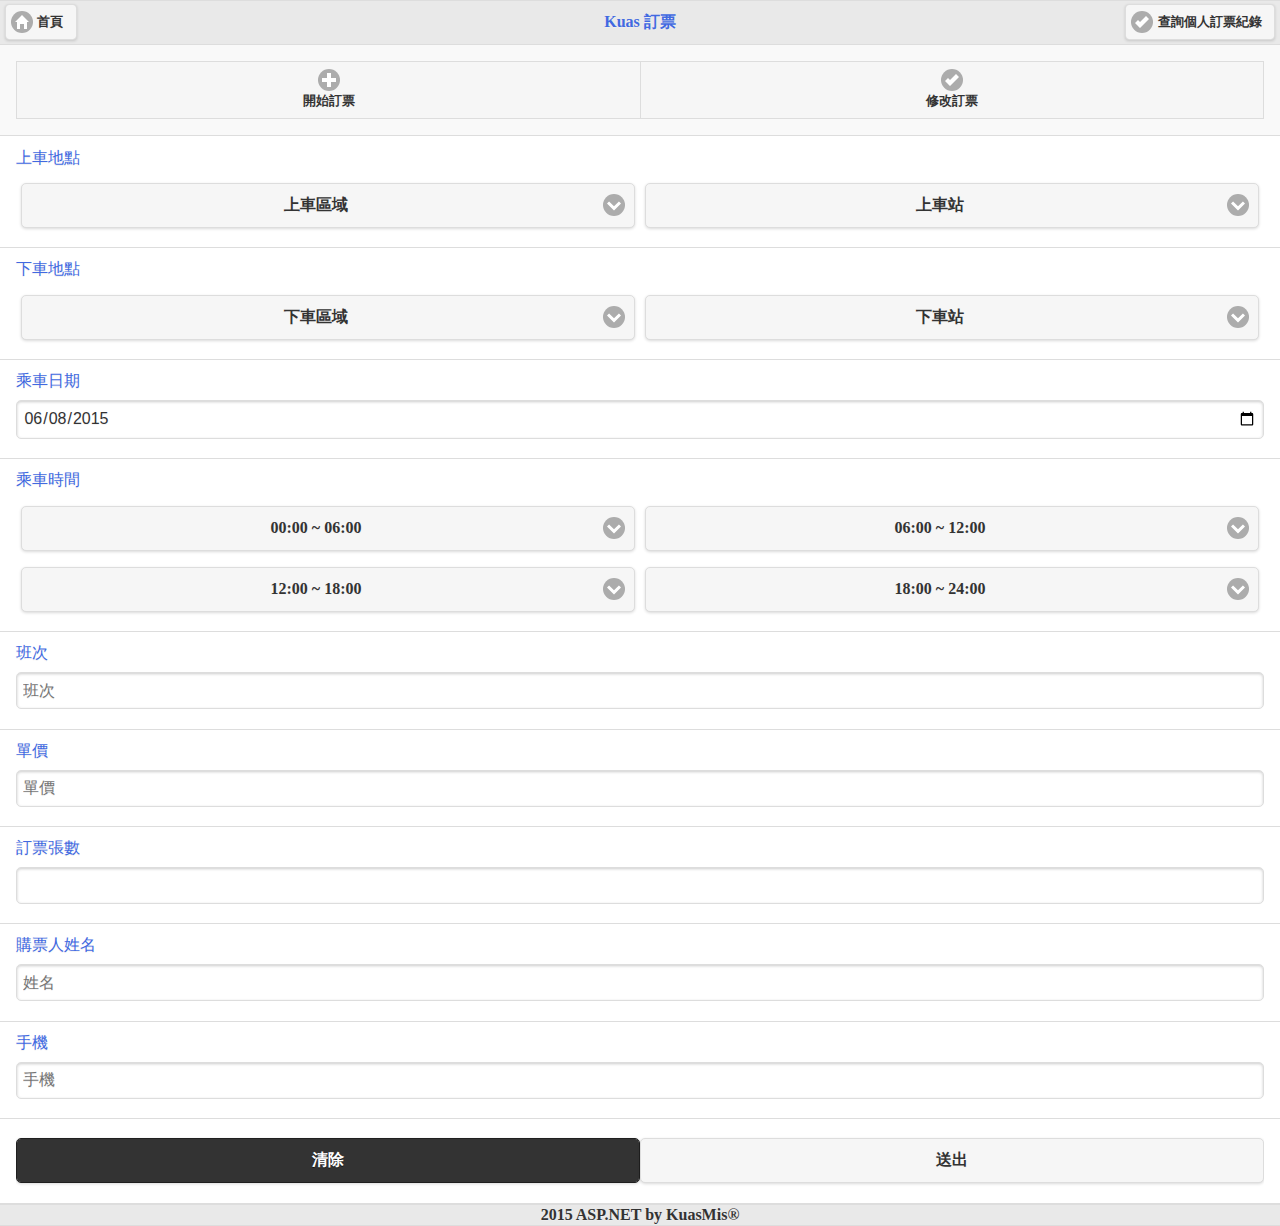
==== KuasWebApp/Views/Index.html @ d8e00c1b "ok by zhi" ====
﻿<!DOCTYPE html>
<html>
<head>
    <meta name="viewport" content="width=device-width, initial-scale=1">
    <script src="http://code.jquery.com/jquery-1.11.3.min.js"></script>
    <link href="../Content/jquery-ui.structure.min.css" rel="stylesheet" />
    <link href="../Content/jquery-ui.min.css" rel="stylesheet" />
    <script src="../Scripts/jquery-ui.min.js"></script>
    <link href="../Content/jquery.mobile-1.4.5.min.css" rel="stylesheet" />
    <script src="../Scripts/jquery.mobile-1.4.5.min.js"></script>
    <link rel="stylesheet" href="http://cdn.kendostatic.com/2015.1.429/styles/kendo.common-material.min.css" />
    <link rel="stylesheet" href="http://cdn.kendostatic.com/2015.1.429/styles/kendo.material.min.css" />
    <link rel="stylesheet" href="http://cdn.kendostatic.com/2015.1.429/styles/kendo.dataviz.min.css" />
    <link rel="stylesheet" href="http://cdn.kendostatic.com/2015.1.429/styles/kendo.dataviz.material.min.css" />
    <script src="http://cdn.kendostatic.com/2015.1.429/js/kendo.all.min.js"></script>
    <script src="../Scripts/kendowidget.js"></script>
    <script src="../Scripts/index.js"></script>
    <link href="../Content/main.css" rel="stylesheet" />
    <title></title>
</head>
<body>
    <div data-theme="a" data-role="page" id="index">
        <div data-role="header">
            <h1>Kuas 訂票</h1>
            <a href="#index" data-transition="slide" class="ui-btn ui-corner-all ui-shadow ui-icon-home ui-btn-icon-left">首頁</a>
            <div data-role="popup" id="popupLogin" data-theme="a" class="ui-corner-all">
                <form>
                    <div style="padding:10px 20px;">
                        <h3>查詢個人訂票</h3>
                        <label for="customerphone" class="ui-hidden-accessible">請輸入您手機:</label>
                        <input type="text" name="customerphone" id="customerphone" value="" placeholder="手機號碼" data-theme="a">
                        <button type="submit" id="Customersearchsubmit" class="ui-btn ui-corner-all ui-shadow ui-btn-a ui-btn-icon-left ui-icon-check">查詢</button>
                    </div>
                </form>
            </div>
            <a href="#popupLogin" data-rel="popup" data-position-to="window" class="ui-btn ui-corner-all ui-shadow ui-btn-inline ui-icon-check ui-btn-icon-left ui-btn-a" data-transition="pop">查詢個人訂票紀錄</a>
        </div>
        
        <div data-role="main" class="ui-content">
            <div data-role="navbar">
                <ul>
                    <li><a href="#index" data-icon="plus">開始訂票</a></li>
                    <li><a href="#edit" data-icon="check">修改訂票</a></li>
                </ul>
            </div>
        </div>
        <div id="forms" data-role="view" data-title="Form Elements" data-init="initForm" data-use-native-scrolling="true">
            <form action="./index.html">
                <ul data-role="listview" data-style="inset">
                    <li>
                        <label>
                            上車地點
                        </label>
                        <div class="ui-grid-a">
                            <div class="ui-block-a">
                                <select id="AboardArea">
                                    <option value="First Option">上車區域</option>
                                    <option value="1">北桃竹苗區</option>
                                    <option value="2">台中區</option>
                                    <option value="3">彰化南投區</option>
                                    <option value="4">雲林嘉義區</option>
                                    <option value="5">南高屏區</option>
                                </select>
                            </div>
                            <div class="ui-block-b">
                                <select id="AboardStation">
                                    <option value="First Option">上車站</option>
                                </select>
                            </div>
                        </div>
                    </li>
                    <li>
                        <label>
                            下車地點
                        </label>
                        <div class="ui-grid-a">
                            <div class="ui-block-a">
                                <select id="GetoffArea">
                                    <option value="First Option">下車區域</option>
                                    <option value="1">北桃竹苗區</option>
                                    <option value="2">台中區</option>
                                    <option value="3">彰化南投區</option>
                                    <option value="4">雲林嘉義區</option>
                                    <option value="5">南高屏區</option>
                                </select>
                            </div>
                            <div class="ui-block-b">
                                <select id="GetoffStation">
                                    <option value="First Option">下車站</option>
                                </select>
                            </div>
                        </div>
                    </li>
                    <li>
                        <label>
                            乘車日期
                        </label>
                        <input id="Date" type="date" value="2015-06-08" />
                    </li>

                    <li>
                        <label>
                            乘車時間
                        </label>
                        <div class="ui-grid-a">
                            <div class="ui-block-a">                           
                                    <select name="select-choice-a" id="select-choice-a" data-native-menu="false">
                                        <option>00:00 ~ 06:00</option>
                                       
                                    </select>
                            </div>
                            <div class="ui-block-b">
                                <select name="select-choice-b" id="select-choice-b" data-native-menu="false">
                                    <option>06:00 ~ 12:00</option>
                                    
                                </select>
                            </div>
                        </div>
                        <div class="ui-grid-a">
                            <div class="ui-block-a">
                                <select name="select-choice-c" id="select-choice-c" data-native-menu="false">
                                    <option>12:00 ~ 18:00</option>
                                    
                                </select>
                            </div>
                            <div class="ui-block-b">
                                <select name="select-choice-d" id="select-choice-d" data-native-menu="false">
                                    <option>18:00 ~ 24:00</option>
                                    
                                </select>
                            </div>
                        </div>
                    </li>
                    <li hidden>
                        <label>
                            班次
                            <input id="Number" type="text" placeholder="班次" readonly />
                        </label>
                    </li>
                    <li>
                        <label>
                            單價
                            <input id="Price" type="text" placeholder="單價" readonly />
                        </label>
                    </li>
                    <li>
                        <label>
                            訂票張數
                            <input id="Quantity" type="number" />
                        </label>
                    </li>
                    <li>
                        <label data-icon="check">
                            購票人姓名
                            <input id="Name" type="text" placeholder="姓名" />
                        </label>
                    </li>
                    <li>
                        <label data-icon="check">
                            手機
                            <input id="Phone" type="text" placeholder="手機" />
                        </label>
                    </li>
                    <li>
                        <div class="ui-grid-a">
                            <div class="ui-block-a">
                                <button id="clear" data-theme="b">清除</button>
                            </div>
                            <div class="ui-block-b">
                                <button id="submit">送出</button>
                            </div>
                        </div>
                    </li>
                </ul>
            </form>
        </div>
        <script>
            function initForm() {
                var body = $(".km-pane");

                if (kendo.ui.DropDownList) {
                    $("#dropdown").kendoDropDownList({
                        // The options are needed only for the desktop demo, remove them for mobile.
                        popup: { appendTo: body },
                        animation: { open: { effects: body.hasClass("km-android") ? "fadeIn" : body.hasClass("km-ios") || body.hasClass("km-wp") ? "slideIn:up" : "slideIn:down" } }
                    });
                }

                if (kendo.ui.Slider) {
                    $("#slider").kendoSlider({ tooltip: { enabled: false } });
                }
            }
        </script>
        <script>
            var app = new kendo.mobile.Application(document.body);
        </script>
        <div data-role="footer" style="text-align:center;">
            2015 ASP.NET by KuasMis&reg;
        </div>
    </div>
    <!-- Page 2 -->
    <div data-role="page" id="search">
        <div data-role="header">
            <h1>查詢訂票</h1>
            <a href="#index" data-transition="slide" class="ui-btn ui-corner-all ui-shadow ui-icon-home ui-btn-icon-left">首頁</a>
        </div>
        <div data-role="navbar">
            <ul>
                <li><a href="#index" data-icon="plus">開始訂票</a></li>
                <li><a href="#edit" data-icon="check">修改訂票</a></li>
            </ul>
        </div>
        <div class="content-pane">
            <div id="grid"></div>
        </div>
        <div data-role="footer" style="text-align:center;">
            2015 ASP.NET by KuasMis&reg;
        </div>
    </div>
    <!-- Page 3 -->
    <div data-role="page" id="edit">
        <div data-role="header">
            <h1>查詢訂票</h1>
            <a href="#index" data-transition="slide" class="ui-btn ui-corner-all ui-shadow ui-icon-home ui-btn-icon-left">首頁</a>
            <a href="#search" data-transition="slide" class="ui-btn ui-corner-all ui-shadow  ui-icon-grid ui-btn-icon-left">查詢</a>
        </div>
        <div data-role="navbar">
            <ul>
                <li><a href="#index" data-icon="plus">開始訂票</a></li>
                <li><a href="#edit" data-icon="check">修改訂票</a></li>
            </ul>
        </div>
        <div class="content-pane">
            <div id="grid"></div>
        </div>
        <div data-role="footer" style="text-align:center;">
            2015 ASP.NET by KuasMis&reg;
        </div>
    </div>
    <!-- Page 4 -->
    <div data-role="page" id="Customersearch">
        <div data-role="header">
            <h1>查詢訂票</h1>
            <a href="#index" data-transition="slide" class="ui-btn ui-corner-all ui-shadow ui-icon-home ui-btn-icon-left">首頁</a>
            <div data-role="popup" id="popupLogin" data-theme="a" class="ui-corner-all">
                <form>
                    <div style="padding:10px 20px;">
                        <h3>查詢個人訂票</h3>
                        <label for="customerphone" class="ui-hidden-accessible">請輸入您手機:</label>
                        <input type="text" name="customerphone" id="customerphone" value="" placeholder="手機號碼" data-theme="a">
                        <button type="submit" id="Customersearchsubmit" class="ui-btn ui-corner-all ui-shadow ui-btn-a ui-btn-icon-left ui-icon-check">查詢</button>
                    </div>
                </form>
            </div>
        </div>
        <div class="content-pane">
            <div id="grid2"></div>
        </div>
        <div data-role="footer" style="text-align:center;">
            2015 ASP.NET by KuasMis&reg;
        </div>
    </div>
    <!-- dialog-->
    <div id="addialog">
        <p style="text-align:center;">訂票成功!</p>
    </div>
</body>
</html>
---- KuasWebApp/Content/main.css ----
﻿body {
    font-family: 'Kozuka Gothic Pr6N','微軟正黑體';
}

h1, label {
    color: royalblue;
    font-family: '微軟正黑體';
    font-size: 16pt;
}

.ui-btn {
    font-family: '微軟正黑體';
    color: royalblue;
}
#grid{
    height:100%;
}
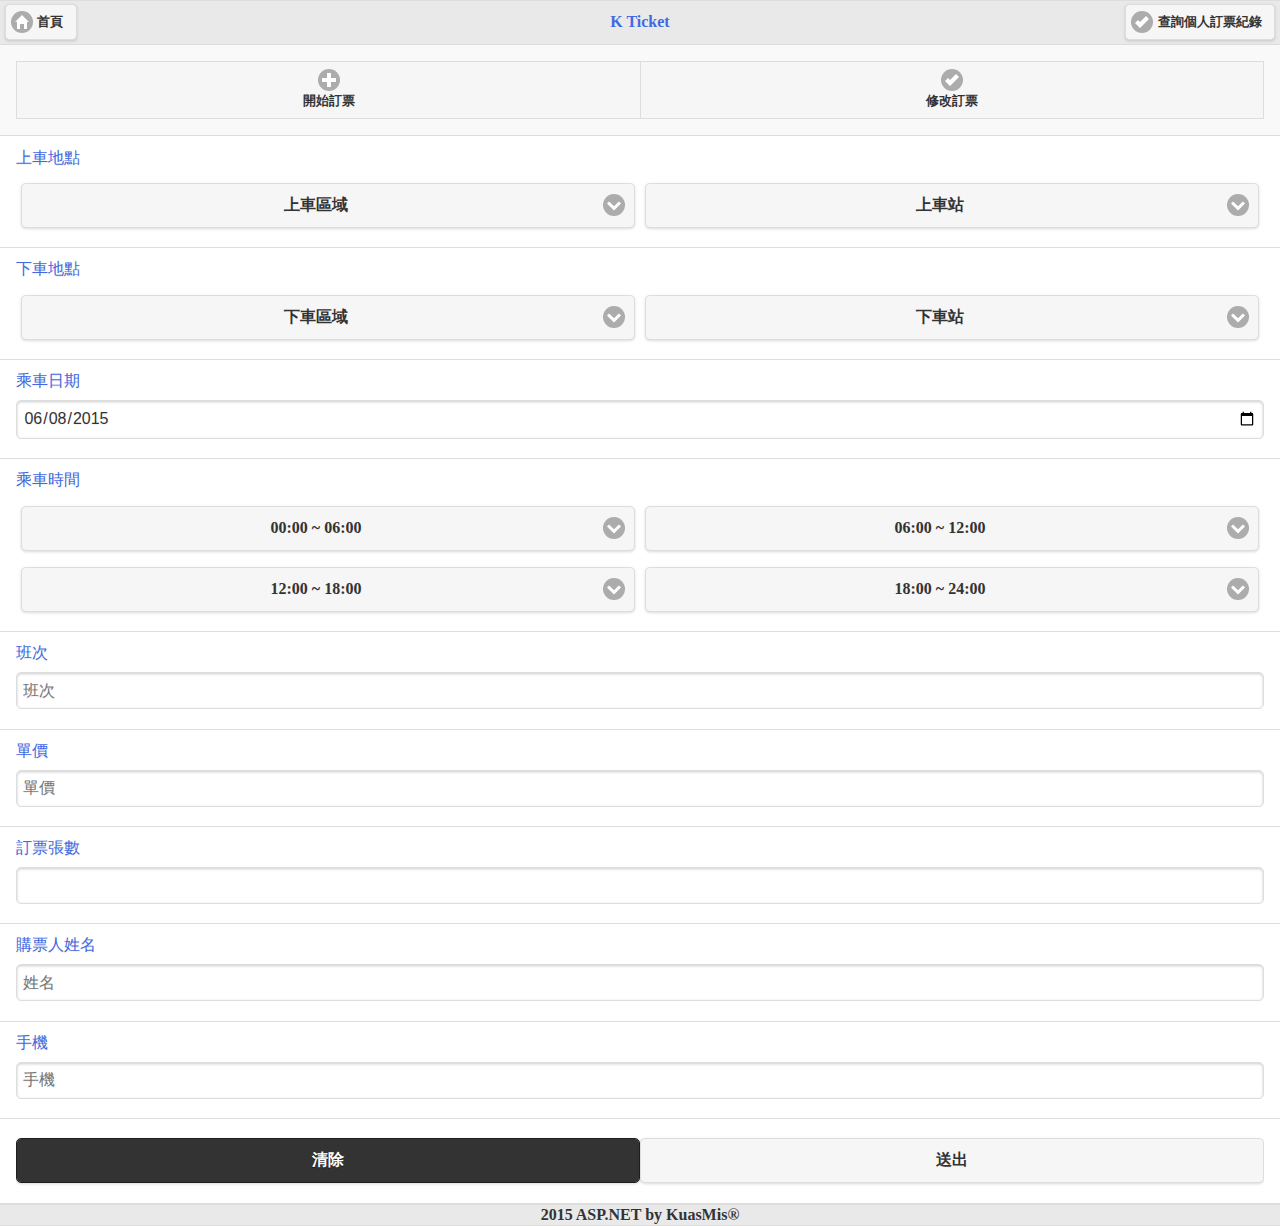
==== commit 018342a2: "fix gridByXuan" ====
--- a/KuasWebApp/Views/Index.html
+++ b/KuasWebApp/Views/Index.html
@@ -21,7 +21,7 @@
 <body>
     <div data-theme="a" data-role="page" id="index">
         <div data-role="header">
-            <h1>Kuas 訂票</h1>
+            <h1>K Ticket</h1>
             <a href="#index" data-transition="slide" class="ui-btn ui-corner-all ui-shadow ui-icon-home ui-btn-icon-left">首頁</a>
             <div data-role="popup" id="popupLogin" data-theme="a" class="ui-corner-all">
                 <form>
@@ -105,13 +105,13 @@
                         <div class="ui-grid-a">
                             <div class="ui-block-a">                           
                                     <select name="select-choice-a" id="select-choice-a" data-native-menu="false">
-                                        <option>00:00 ~ 06:00</option>
+                                        <option value="0">00:00 ~ 06:00</option>
                                        
                                     </select>
                             </div>
                             <div class="ui-block-b">
                                 <select name="select-choice-b" id="select-choice-b" data-native-menu="false">
-                                    <option>06:00 ~ 12:00</option>
+                                    <option value="0">06:00 ~ 12:00</option>
                                     
                                 </select>
                             </div>
@@ -119,13 +119,13 @@
                         <div class="ui-grid-a">
                             <div class="ui-block-a">
                                 <select name="select-choice-c" id="select-choice-c" data-native-menu="false">
-                                    <option>12:00 ~ 18:00</option>
+                                    <option value="0">12:00 ~ 18:00</option>
                                     
                                 </select>
                             </div>
                             <div class="ui-block-b">
                                 <select name="select-choice-d" id="select-choice-d" data-native-menu="false">
-                                    <option>18:00 ~ 24:00</option>
+                                    <option value="0">18:00 ~ 24:00</option>
                                     
                                 </select>
                             </div>
@@ -264,5 +264,8 @@
     <div id="addialog">
         <p style="text-align:center;">訂票成功!</p>
     </div>
+    <div id="searchdialog">
+        <p style="text-align:center;">查無此訂票!</p>
+    </div>
 </body>
 </html>
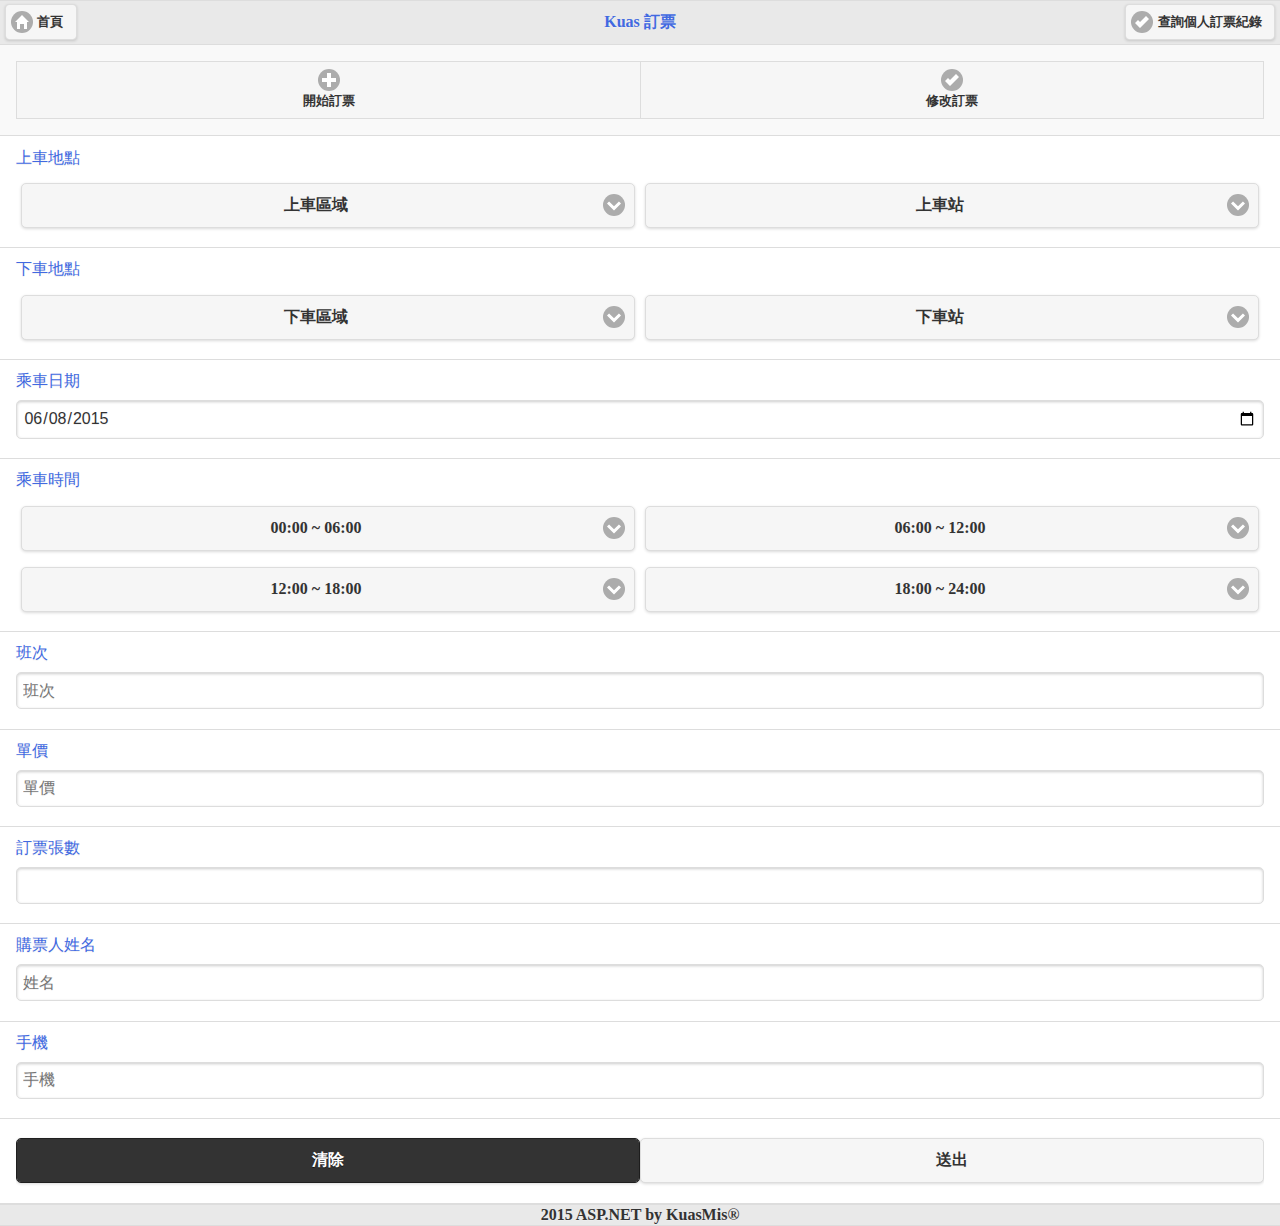
==== commit 33cfc34c: "Time update by zhi" ====
--- a/KuasWebApp/Views/Index.html
+++ b/KuasWebApp/Views/Index.html
@@ -21,7 +21,7 @@
 <body>
     <div data-theme="a" data-role="page" id="index">
         <div data-role="header">
-            <h1>K Ticket</h1>
+            <h1>Kuas 訂票</h1>
             <a href="#index" data-transition="slide" class="ui-btn ui-corner-all ui-shadow ui-icon-home ui-btn-icon-left">首頁</a>
             <div data-role="popup" id="popupLogin" data-theme="a" class="ui-corner-all">
                 <form>
@@ -101,9 +101,10 @@
                     <li>
                         <label>
                             乘車時間
-                        </label>
-                        <div class="ui-grid-a">
-                            <div class="ui-block-a">                           
+                            <input id="Time" type="hidden" />
+                        </label>
+                        <div class="ui-grid-a">
+                            <div class="ui-block-a">
                                     <select name="select-choice-a" id="select-choice-a" data-native-menu="false">
                                         <option value="0">00:00 ~ 06:00</option>
                                        
@@ -264,8 +265,5 @@
     <div id="addialog">
         <p style="text-align:center;">訂票成功!</p>
     </div>
-    <div id="searchdialog">
-        <p style="text-align:center;">查無此訂票!</p>
-    </div>
 </body>
 </html>
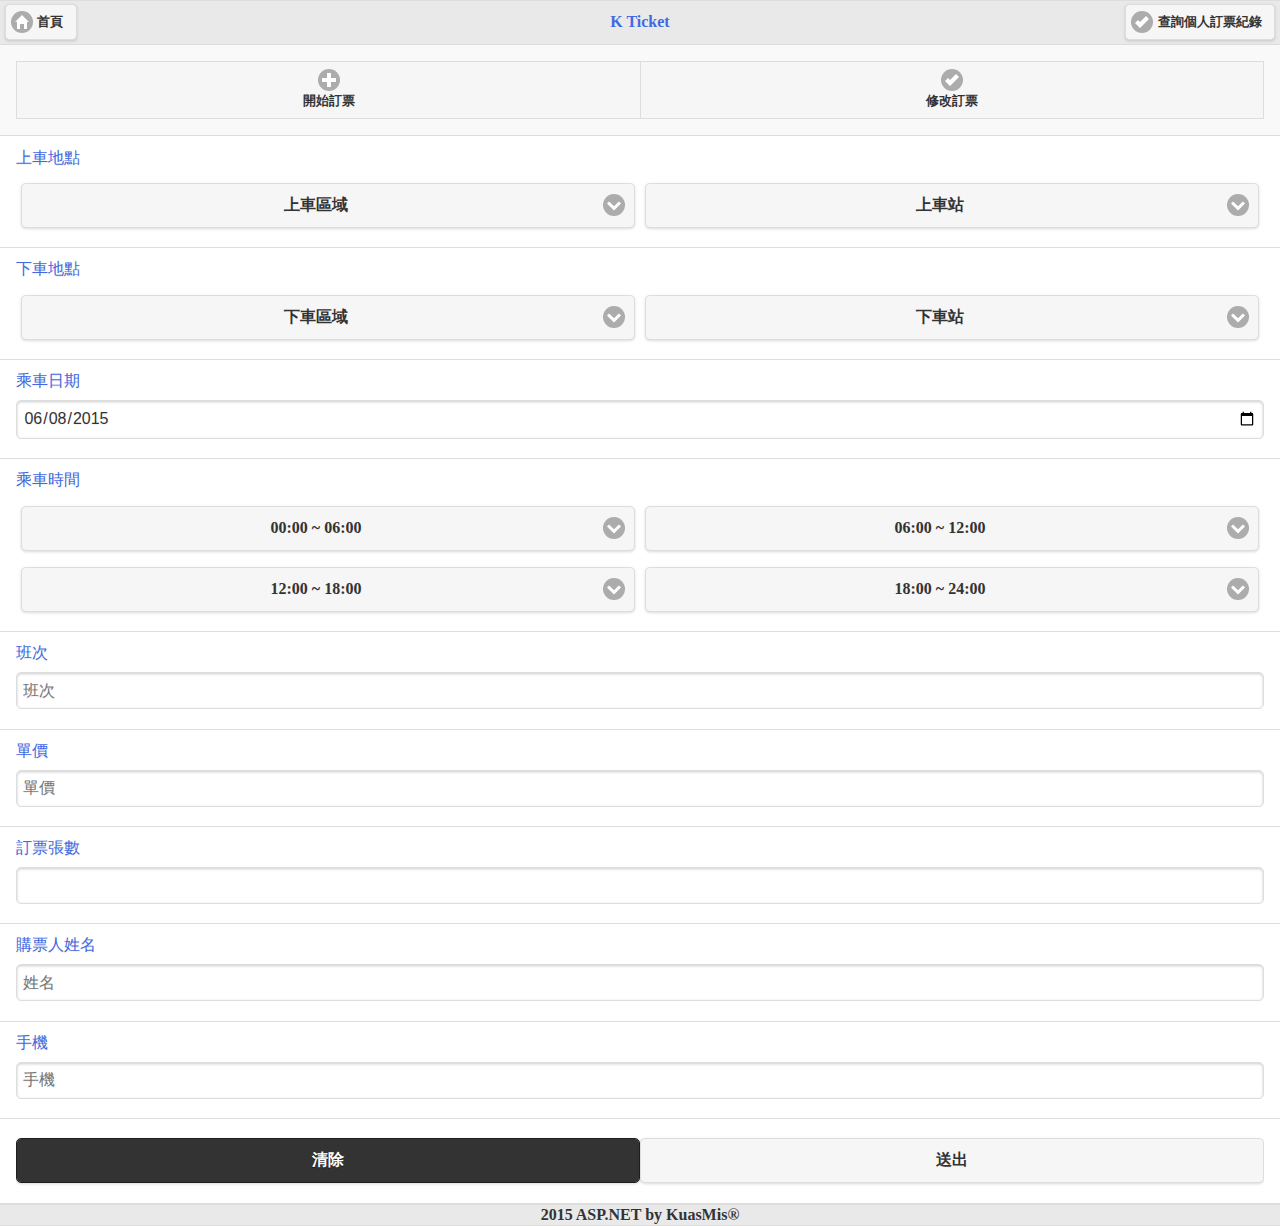
==== commit a06b6fc4: "Merge branch 'master' of https://github.com/1101137245/ASP.NET-EndTermDemo.git" ====
--- a/KuasWebApp/Views/Index.html
+++ b/KuasWebApp/Views/Index.html
@@ -21,7 +21,7 @@
 <body>
     <div data-theme="a" data-role="page" id="index">
         <div data-role="header">
-            <h1>Kuas 訂票</h1>
+            <h1>K Ticket</h1>
             <a href="#index" data-transition="slide" class="ui-btn ui-corner-all ui-shadow ui-icon-home ui-btn-icon-left">首頁</a>
             <div data-role="popup" id="popupLogin" data-theme="a" class="ui-corner-all">
                 <form>
@@ -265,5 +265,8 @@
     <div id="addialog">
         <p style="text-align:center;">訂票成功!</p>
     </div>
+    <div id="searchdialog">
+        <p style="text-align:center;">查無此訂票!</p>
+    </div>
 </body>
 </html>
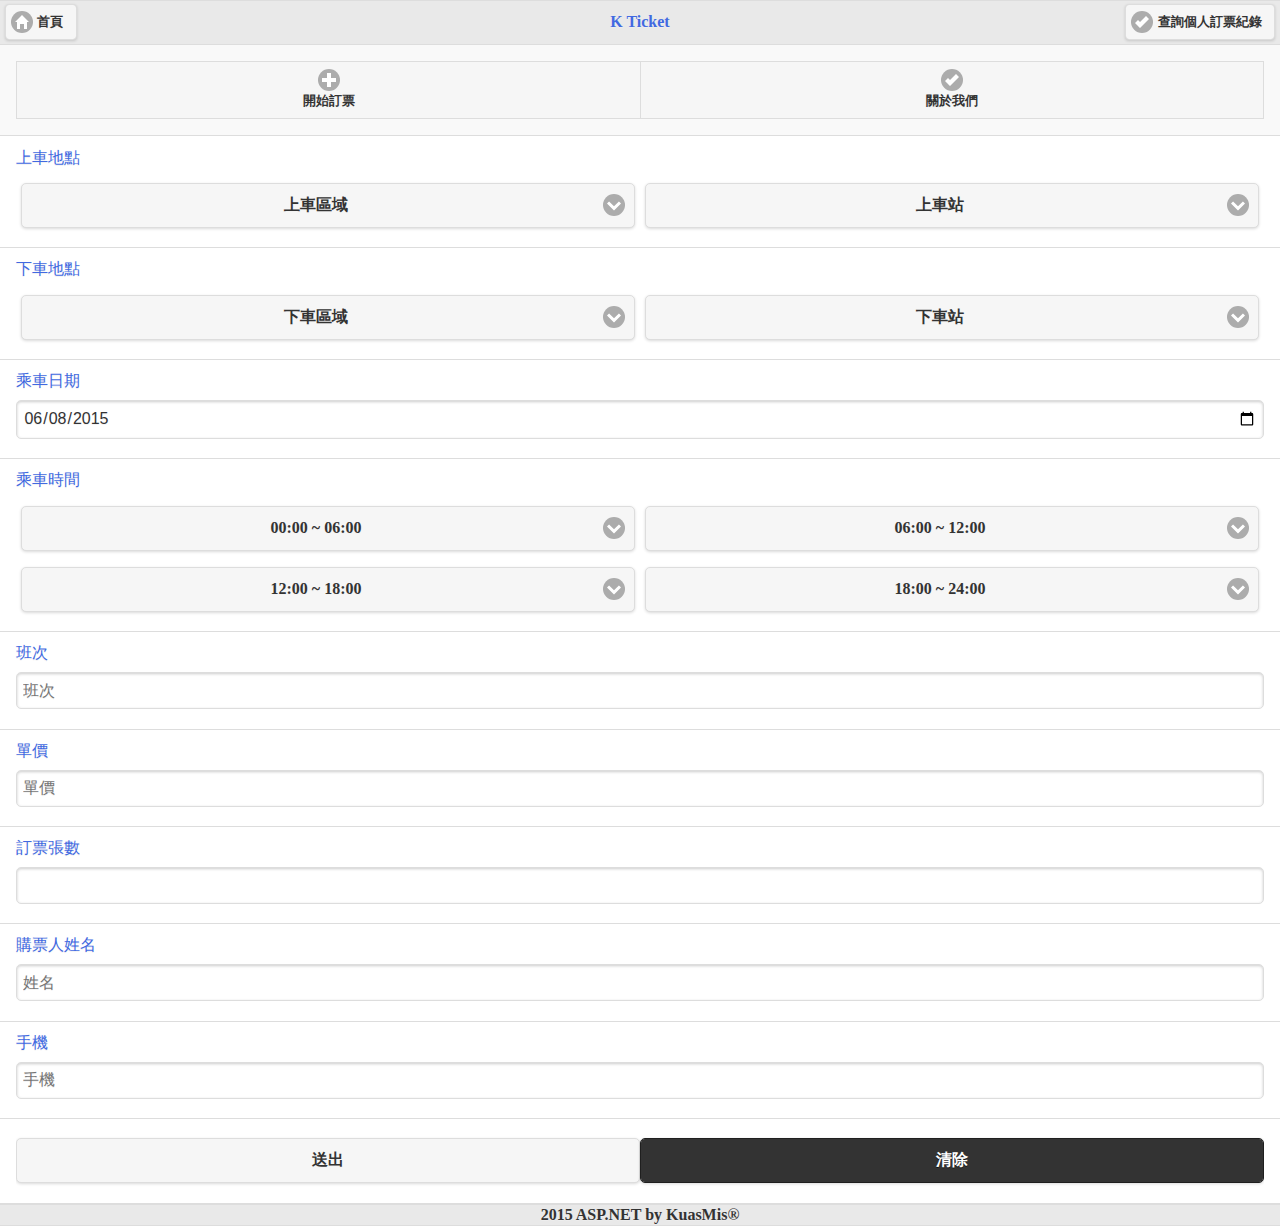
==== commit 60dc9096: "little update by zhi" ====
--- a/KuasWebApp/Views/Index.html
+++ b/KuasWebApp/Views/Index.html
@@ -35,12 +35,12 @@
             </div>
             <a href="#popupLogin" data-rel="popup" data-position-to="window" class="ui-btn ui-corner-all ui-shadow ui-btn-inline ui-icon-check ui-btn-icon-left ui-btn-a" data-transition="pop">查詢個人訂票紀錄</a>
         </div>
-        
+
         <div data-role="main" class="ui-content">
             <div data-role="navbar">
                 <ul>
                     <li><a href="#index" data-icon="plus">開始訂票</a></li>
-                    <li><a href="#edit" data-icon="check">修改訂票</a></li>
+                    <li><a href="#edit" data-icon="check">關於我們</a></li>
                 </ul>
             </div>
         </div>
@@ -97,7 +97,6 @@
                         </label>
                         <input id="Date" type="date" value="2015-06-08" />
                     </li>
-
                     <li>
                         <label>
                             乘車時間
@@ -105,15 +104,15 @@
                         </label>
                         <div class="ui-grid-a">
                             <div class="ui-block-a">
-                                    <select name="select-choice-a" id="select-choice-a" data-native-menu="false">
-                                        <option value="0">00:00 ~ 06:00</option>
-                                       
-                                    </select>
+                                <select name="select-choice-a" id="select-choice-a" data-native-menu="false">
+                                    <option value="0">00:00 ~ 06:00</option>
+
+                                </select>
                             </div>
                             <div class="ui-block-b">
                                 <select name="select-choice-b" id="select-choice-b" data-native-menu="false">
                                     <option value="0">06:00 ~ 12:00</option>
-                                    
+
                                 </select>
                             </div>
                         </div>
@@ -121,13 +120,13 @@
                             <div class="ui-block-a">
                                 <select name="select-choice-c" id="select-choice-c" data-native-menu="false">
                                     <option value="0">12:00 ~ 18:00</option>
-                                    
+
                                 </select>
                             </div>
                             <div class="ui-block-b">
                                 <select name="select-choice-d" id="select-choice-d" data-native-menu="false">
                                     <option value="0">18:00 ~ 24:00</option>
-                                    
+
                                 </select>
                             </div>
                         </div>
@@ -165,11 +164,12 @@
                     <li>
                         <div class="ui-grid-a">
                             <div class="ui-block-a">
+                                <button id="submit">送出</button>
+                            </div>
+                            <div class="ui-block-b">
                                 <button id="clear" data-theme="b">清除</button>
                             </div>
-                            <div class="ui-block-b">
-                                <button id="submit">送出</button>
-                            </div>
+
                         </div>
                     </li>
                 </ul>
@@ -208,7 +208,7 @@
         <div data-role="navbar">
             <ul>
                 <li><a href="#index" data-icon="plus">開始訂票</a></li>
-                <li><a href="#edit" data-icon="check">修改訂票</a></li>
+                <li><a href="#edit" data-icon="check">關於我們</a></li>
             </ul>
         </div>
         <div class="content-pane">
@@ -221,19 +221,47 @@
     <!-- Page 3 -->
     <div data-role="page" id="edit">
         <div data-role="header">
-            <h1>查詢訂票</h1>
+            <h1>聯絡我們</h1>
             <a href="#index" data-transition="slide" class="ui-btn ui-corner-all ui-shadow ui-icon-home ui-btn-icon-left">首頁</a>
-            <a href="#search" data-transition="slide" class="ui-btn ui-corner-all ui-shadow  ui-icon-grid ui-btn-icon-left">查詢</a>
+            <div data-role="popup" id="popupLogin" data-theme="a" class="ui-corner-all">
+                <form>
+                    <div style="padding:10px 20px;">
+                        <h3>查詢個人訂票</h3>
+                        <label for="customerphone" class="ui-hidden-accessible">請輸入您手機:</label>
+                        <input type="text" name="customerphone" id="customerphone" value="" placeholder="手機號碼" data-theme="a">
+                        <button type="submit" id="Customersearchsubmit" class="ui-btn ui-corner-all ui-shadow ui-btn-a ui-btn-icon-left ui-icon-check">查詢</button>
+                    </div>
+                </form>
+            </div>
+            <a href="#popupLogin" data-rel="popup" data-position-to="window" class="ui-btn ui-corner-all ui-shadow ui-btn-inline ui-icon-check ui-btn-icon-left ui-btn-a" data-transition="pop">查詢個人訂票紀錄</a>
         </div>
         <div data-role="navbar">
             <ul>
                 <li><a href="#index" data-icon="plus">開始訂票</a></li>
-                <li><a href="#edit" data-icon="check">修改訂票</a></li>
+                <li><a href="#edit" data-icon="check">關於我們</a></li>
             </ul>
         </div>
+        <div class="content-pane"> 
+                <div data-role="collapsible">
+                    <h1>關於K訂票</h1>
+                    <p>我們是一個充滿熱情的訂票網站 :)</p>
+                </div>
+            </div>
         <div class="content-pane">
-            <div id="grid"></div>
-        </div>
+            <div data-role="collapsible">
+                <h1>人才招募</h1>
+                <p>請聯絡人資部A經理</p>
+                <p>Tel: 0800-000-123轉123 </p>
+            </div>
+        </div>
+        <div class="content-pane">
+            <div data-role="collapsible">
+                <h1>聯絡資訊</h1>
+                <p>EMail: XXX@mail.com</p>
+                <p>Tel: 123456789 </p>
+            </div>
+        </div>
+        
         <div data-role="footer" style="text-align:center;">
             2015 ASP.NET by KuasMis&reg;
         </div>
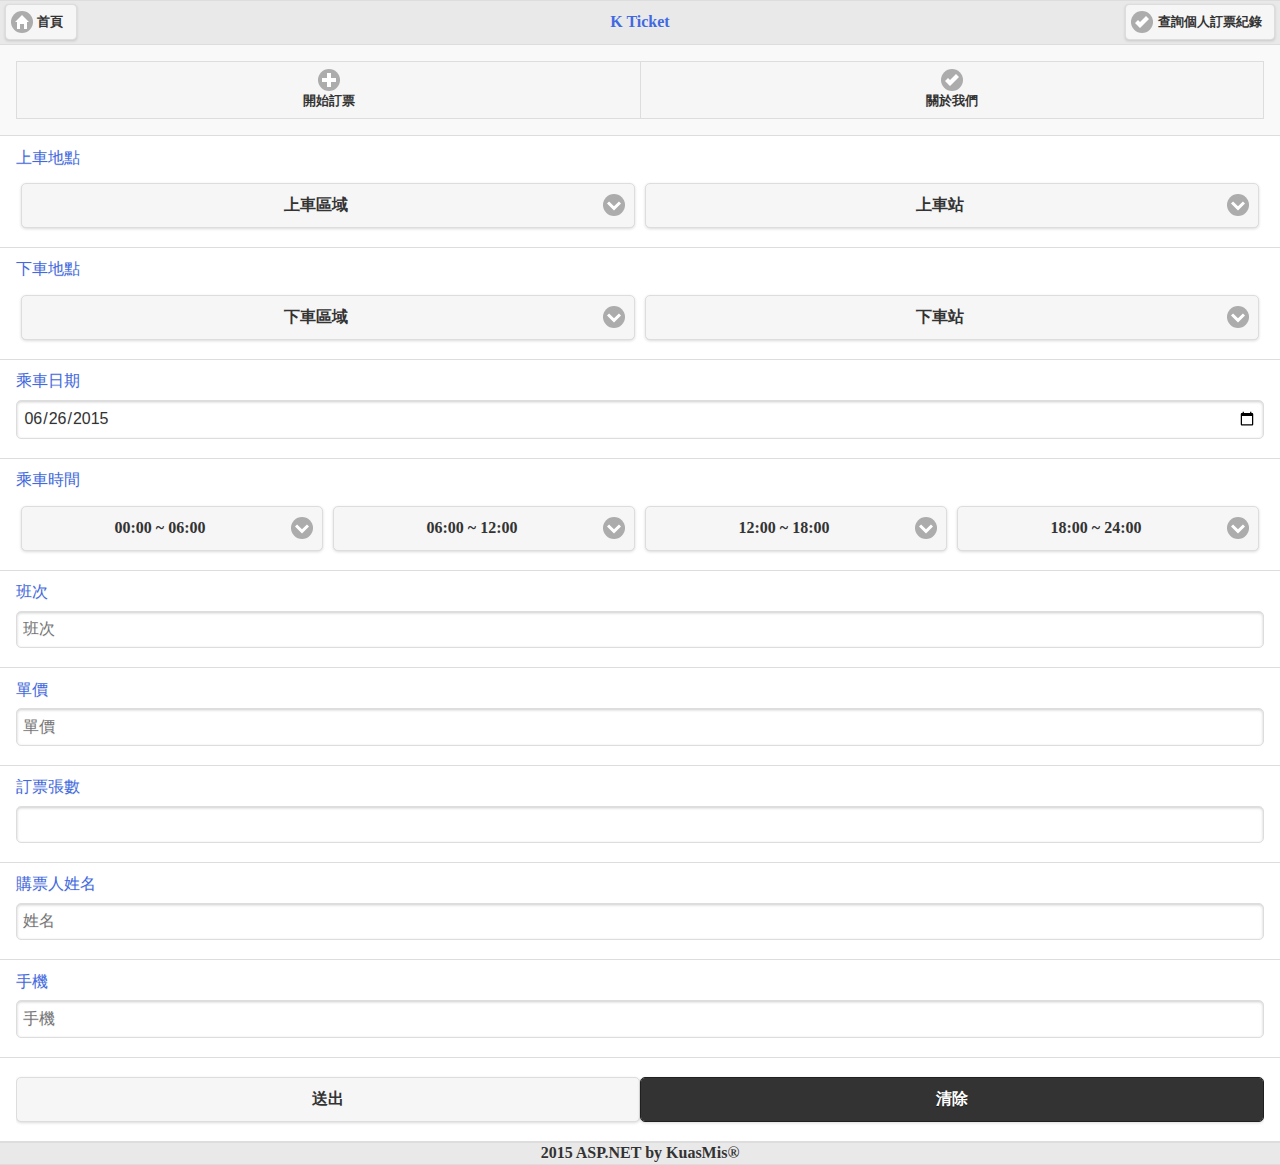
==== commit 69b7f417: "update by zhi" ====
--- a/KuasWebApp/Views/Index.html
+++ b/KuasWebApp/Views/Index.html
@@ -40,7 +40,7 @@
             <div data-role="navbar">
                 <ul>
                     <li><a href="#index" data-icon="plus">開始訂票</a></li>
-                    <li><a href="#edit" data-icon="check">關於我們</a></li>
+                    <li><a href="#edit" data-icon="check" >關於我們</a></li>
                 </ul>
             </div>
         </div>
@@ -95,14 +95,14 @@
                         <label>
                             乘車日期
                         </label>
-                        <input id="Date" type="date" value="2015-06-08" />
+                        <input id="Date" type="date" value="2015-06-26" />
                     </li>
                     <li>
                         <label>
                             乘車時間
                             <input id="Time" type="hidden" />
                         </label>
-                        <div class="ui-grid-a">
+                        <div class="ui-grid-c">
                             <div class="ui-block-a">
                                 <select name="select-choice-a" id="select-choice-a" data-native-menu="false">
                                     <option value="0">00:00 ~ 06:00</option>
@@ -115,15 +115,13 @@
 
                                 </select>
                             </div>
-                        </div>
-                        <div class="ui-grid-a">
-                            <div class="ui-block-a">
+                            <div class="ui-block-c">
                                 <select name="select-choice-c" id="select-choice-c" data-native-menu="false">
                                     <option value="0">12:00 ~ 18:00</option>
 
                                 </select>
                             </div>
-                            <div class="ui-block-b">
+                            <div class="ui-block-d">
                                 <select name="select-choice-d" id="select-choice-d" data-native-menu="false">
                                     <option value="0">18:00 ~ 24:00</option>
 
